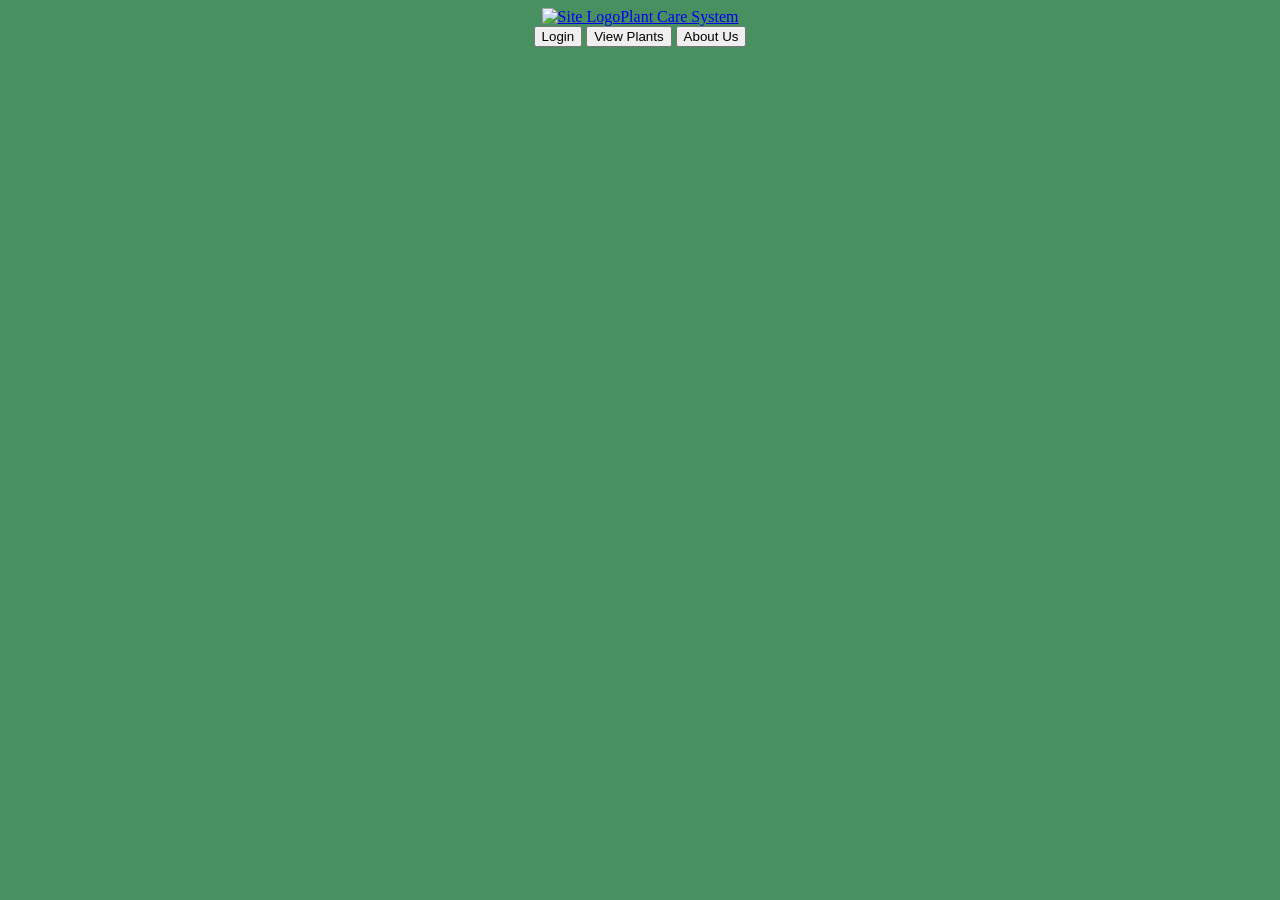
==== src/index.html @ 0596f112 "Update UI" ====
<!DOCTYPE html>
<html lang="en">
<head>
    <meta charset="UTF-8">
    <meta name="viewport" content="width=device-width, initial-scale=1.0">
    <meta name="author" content="Megan Warren">
    <meta name="author" content="Rachal Thornton">
    <title>Plant Care Homepage</title>
    <link rel="icon" type="image/png" href="assets/favicon.png">
    <link rel="stylesheet" href="style.css">
</head>
<body id="index">
    <!-- Nav bar to hold login, view plants, and about us buttons -->
     <nav>
        <!-- Logo/favicon in top left with placeholder name -->
        <a href="#"><img src="assets/favicon.png" alt="Site Logo" width="40" height="40"><span class="logo-text">Plant Care System</span></a>

        <!-- Form to allow PHP POST method -->
        <form method="POST" action="index.php">
            <button type="submit" class="nav-btn">Login</button>
            <button type="submit" class="nav-btn">View Plants</button>
            <button type="submit" class="nav-btn">About Us</button>
        </form>
     </nav>
</body>
</html>
---- src/style.css ----
/* Styles for all pages */
body {
    font-family: Georgia, 'Times New Roman', Times, serif;
}

/* Styles for index.html */
#index {
    background-color: rgb(73, 144, 96);
    text-align: center;
    color: rgb(252, 255, 240);
}

.index-btn {
    background-color: rgb(252, 255, 240);
    color: rgb(73, 144, 96);
    padding: 10px 20px;
}
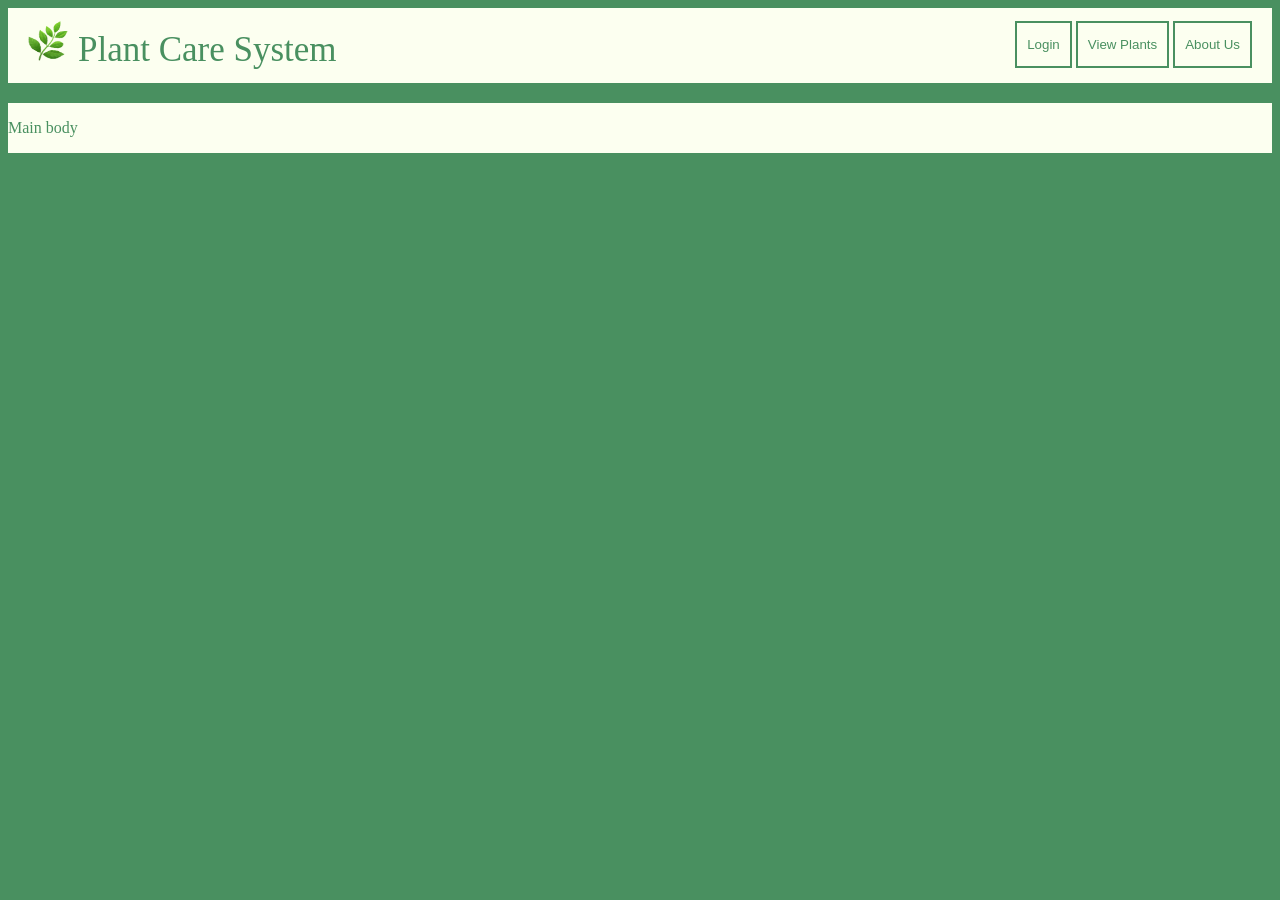
==== commit 646b8171: "Add main body section" ====
--- a/src/index.html
+++ b/src/index.html
@@ -22,5 +22,9 @@
             <button type="submit" class="nav-btn">About Us</button>
         </form>
      </nav>
+
+     <div class="main-body">
+        <p>Main body</p>
+     </div>
 </body>
 </html>
--- a/src/style.css
+++ b/src/style.css
@@ -1,17 +1,60 @@
-/* Styles for all pages */
+/* GENERAL STYLES */
+/* Styles for all body paragraphs */
 body {
     font-family: Georgia, 'Times New Roman', Times, serif;
 }
 
-/* Styles for index.html */
+/* Styles for consistent top nav bar*/
+nav {
+    font-family: Georgia, 'Times New Roman', Times, serif;
+    display: flex;
+    justify-content: space-between;
+    padding: 13px 20px;
+    background-color:rgb(252, 255, 240);
+}
+
+/* Styles for index.html buttons */
+.nav-btn {
+    background-color: rgb(252, 255, 240);
+    color: rgb(73, 144, 96);
+    padding: 14px 10px;
+    border: 2px solid rgb(73, 144, 96);;
+}
+
+/* Styles for index.html buttons on hover*/
+.nav-btn:hover {
+    background-color: rgb(73, 144, 96);
+    color: rgb(252, 255, 240);
+    padding: 14px 10px;
+    transform: translateY(-5px);
+}
+
+/* Styles to remove underline from links */
+a {
+    text-decoration: none;
+}
+
+/* Styles for logo text in nav bar*/
+.logo-text {
+    font-family: Georgia, 'Times New Roman', Times, serif;
+    font-size: 35px;
+    margin-left: 10px;
+    color: rgb(73, 144, 96);
+}
+
+.main-body {
+    background-color: rgb(252, 255, 240);
+    color: rgb(73, 144, 96);
+    margin: 20px 0px;
+    display: flex;
+    justify-content: flex-start;
+}
+
+/* INDEX.HTML STYLES */
+/* Styles for index.html page */
 #index {
     background-color: rgb(73, 144, 96);
     text-align: center;
     color: rgb(252, 255, 240);
 }
 
-.index-btn {
-    background-color: rgb(252, 255, 240);
-    color: rgb(73, 144, 96);
-    padding: 10px 20px;
-}
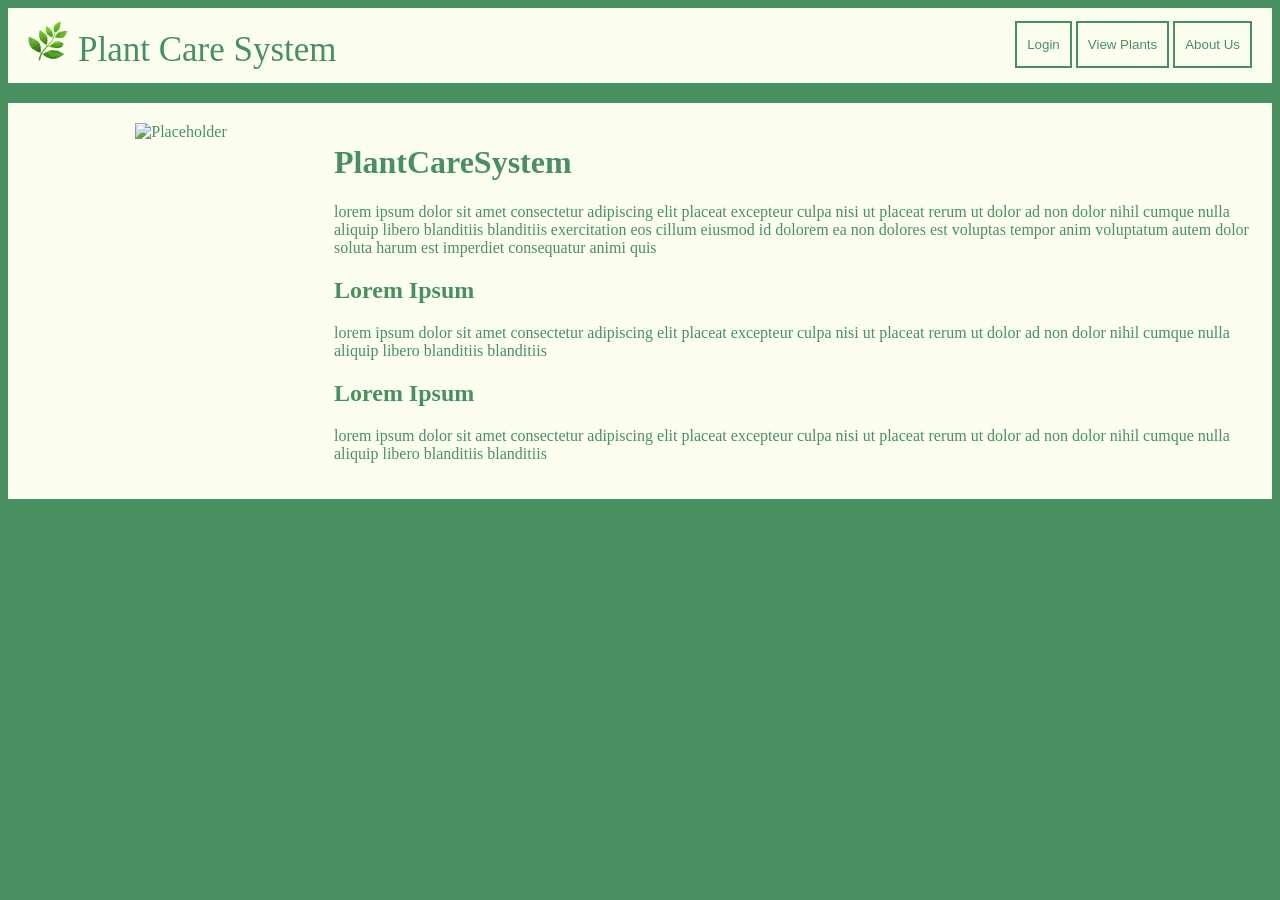
==== commit aea4a40e: "Update format" ====
--- a/src/index.html
+++ b/src/index.html
@@ -17,14 +17,43 @@
 
         <!-- Form to allow PHP POST method -->
         <form method="POST" action="index.php">
-            <button type="submit" class="nav-btn">Login</button>
-            <button type="submit" class="nav-btn">View Plants</button>
-            <button type="submit" class="nav-btn">About Us</button>
+            <button type="submit" class="nav-btn" name="index-btn-login">Login</button>
+            <button type="submit" class="nav-btn" name="index-btn-plants">View Plants</button>
+            <button type="submit" class="nav-btn" name="index-btn-about">About Us</button>
         </form>
      </nav>
 
      <div class="main-body">
-        <p>Main body</p>
+        <!-- Left side of main body is 25% column-->
+        <div class="col-left">
+            <!-- Placeholder name and image -->
+            <img src="https://placehold.co/300x500" alt="Placeholder">
+        </div>
+        
+        <!-- Right side of main body is 75% column-->
+        <div class="col-right">
+            <!-- Placeholder text-->
+            <h1>PlantCareSystem</h1>
+
+            <p>
+                lorem ipsum dolor sit amet consectetur adipiscing elit placeat excepteur culpa nisi ut 
+                placeat rerum ut dolor ad non dolor nihil cumque nulla aliquip libero blanditiis blanditiis 
+                exercitation eos cillum eiusmod id dolorem ea non dolores est voluptas tempor anim voluptatum 
+                autem dolor soluta harum est imperdiet consequatur animi quis
+            </p>
+
+            <h2>Lorem Ipsum</h2>
+            <p>
+                lorem ipsum dolor sit amet consectetur adipiscing elit placeat excepteur culpa nisi ut 
+                placeat rerum ut dolor ad non dolor nihil cumque nulla aliquip libero blanditiis blanditiis 
+            </p>
+
+            <h2>Lorem Ipsum</h2>
+            <p>
+                lorem ipsum dolor sit amet consectetur adipiscing elit placeat excepteur culpa nisi ut 
+                placeat rerum ut dolor ad non dolor nihil cumque nulla aliquip libero blanditiis blanditiis 
+            </p>
+        </div>
      </div>
 </body>
 </html>
--- a/src/style.css
+++ b/src/style.css
@@ -34,7 +34,7 @@
     text-decoration: none;
 }
 
-/* Styles for logo text in nav bar*/
+/* Styles for logo text in nav bar */
 .logo-text {
     font-family: Georgia, 'Times New Roman', Times, serif;
     font-size: 35px;
@@ -42,12 +42,24 @@
     color: rgb(73, 144, 96);
 }
 
+/* Styles for main body of pages */
 .main-body {
     background-color: rgb(252, 255, 240);
     color: rgb(73, 144, 96);
     margin: 20px 0px;
+    padding: 20px;
     display: flex;
     justify-content: flex-start;
+    overflow-wrap: break-word;
+}
+
+.no-flex-body {
+    background-color: rgb(252, 255, 240);
+    color: rgb(73, 144, 96);
+    margin: 20px 0px;
+    padding: 20px;
+    overflow-wrap: break-word;
+    text-align: left;
 }
 
 /* INDEX.HTML STYLES */
@@ -58,3 +70,41 @@
     color: rgb(252, 255, 240);
 }
 
+.col-left {
+    width: 25%;
+}
+
+.col-right {
+    width:75%;
+    text-align: left;
+}
+
+/* LOGIN.HTML STYLES */
+/* Styles for login.html page */
+#login {
+    background-color: rgb(73, 144, 96);
+    text-align: center;
+    color: rgb(252, 255, 240);
+}
+
+/* PLANT.HTML STYLES */
+/* Styles for plant.html page */
+.plant-table {
+  width: 100%;
+  border-collapse: collapse;
+}
+
+.plant-table th, .plant-table td {
+  padding: 12px 15px;
+  border-bottom: 1px solid #ddd;
+  text-align: left;
+}
+
+.plant-table tbody tr {
+  cursor: pointer;
+  transition: background-color 0.2s;
+}
+
+.plant-table tbody tr:hover {
+  background-color: #f1f8f2;
+}
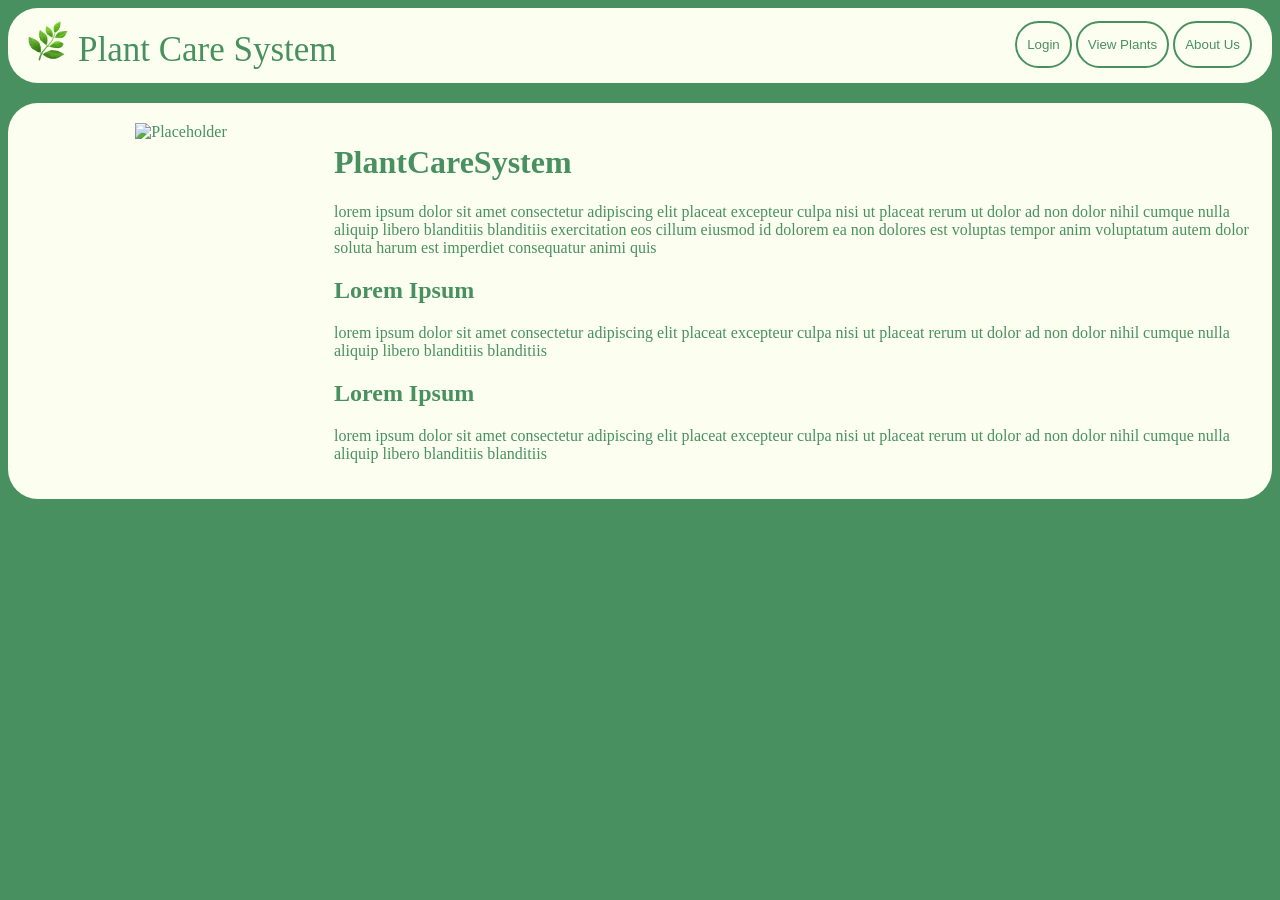
==== commit b0d98a8d: "Fix nav redirect bug" ====
--- a/src/index.html
+++ b/src/index.html
@@ -13,7 +13,7 @@
     <!-- Nav bar to hold login, view plants, and about us buttons -->
      <nav>
         <!-- Logo/favicon in top left with placeholder name -->
-        <a href="#"><img src="assets/favicon.png" alt="Site Logo" width="40" height="40"><span class="logo-text">Plant Care System</span></a>
+        <a href="index.html"><img src="assets/favicon.png" alt="Site Logo" width="40" height="40"><span class="logo-text">Plant Care System</span></a>
 
         <!-- Form to allow PHP POST method -->
         <form method="POST" action="index.php">
--- a/src/style.css
+++ b/src/style.css
@@ -10,6 +10,7 @@
     display: flex;
     justify-content: space-between;
     padding: 13px 20px;
+    border-radius: 30px;
     background-color:rgb(252, 255, 240);
 }
 
@@ -18,7 +19,8 @@
     background-color: rgb(252, 255, 240);
     color: rgb(73, 144, 96);
     padding: 14px 10px;
-    border: 2px solid rgb(73, 144, 96);;
+    border: 2px solid rgb(73, 144, 96);
+    border-radius: 30px;
 }
 
 /* Styles for index.html buttons on hover*/
@@ -26,6 +28,8 @@
     background-color: rgb(73, 144, 96);
     color: rgb(252, 255, 240);
     padding: 14px 10px;
+    border: 2px solid rgb(252, 255, 240);
+    border-radius: 30px;
     transform: translateY(-5px);
 }
 
@@ -51,6 +55,10 @@
     display: flex;
     justify-content: flex-start;
     overflow-wrap: break-word;
+    border-radius: 30px;
+    justify-content: center;
+    align-items: flex-start;
+    position: relative;
 }
 
 .no-flex-body {
@@ -58,6 +66,7 @@
     color: rgb(73, 144, 96);
     margin: 20px 0px;
     padding: 20px;
+    border-radius: 30px;
     overflow-wrap: break-word;
     text-align: left;
 }
@@ -87,6 +96,68 @@
     color: rgb(252, 255, 240);
 }
 
+.container{
+    width: 420px;
+    background: linear-gradient(0deg, rgb(73, 144, 96));
+    border: 2px solid rgba(255, 255, 255, 0.2);
+    backdrop-filter: blur(8px);
+    box-shadow: 0 0 10px rgba(0, 0, 0, 0.2);
+    color: #fff;
+    border-radius: 10px;
+    padding: 30px 40px;
+}
+
+.container h1 {
+    font-size: 36px;
+    text-align: center;
+}
+
+.container .input-box{
+    position: relative;
+    height: 10px;
+    margin: 60px 0;
+}
+
+.input-box input{
+    width: 100;
+    height: 100%;
+    background: rgba(255, 255, 255, 0.2);
+    border: none;
+    outline: none;
+    border: 2px solid rgba(255, 255, 255, 0.2);
+    border-radius: 40px;
+    font-size: 16px;;
+    color: #fff;
+    padding: 20px 45px 20px 20px;
+}
+
+.input-box input::placeholder{
+    color: #fff;
+}
+
+.input-box i{
+    position: absolute;
+    right: 20px;
+    top: 50%;
+    transform: translateY(-50%);
+    color: #fff;
+    font-size: 20px;
+}
+
+.container .submit-btn{
+    width: 100%;
+    height: 45px;
+    background: #fff;
+    border: none;
+    outline: none;
+    border-radius: 40px;
+    box-shadow: 0 0 10px rgba(0, 0, 0, 0.1);
+    cursor: pointer;
+    font-size: 16px;
+    color: #333;
+    font-weight: 600;
+}
+
 /* PLANT.HTML STYLES */
 /* Styles for plant.html page */
 .plant-table {
@@ -96,7 +167,7 @@
 
 .plant-table th, .plant-table td {
   padding: 12px 15px;
-  border-bottom: 1px solid #ddd;
+  border-bottom: 1px solid rgb(73, 144, 96);
   text-align: left;
 }
 
@@ -108,3 +179,53 @@
 .plant-table tbody tr:hover {
   background-color: #f1f8f2;
 }
+
+/* PLANT-INFO.HTML STYLES */
+/* Styles for plant-info.html page */
+.expand-box {
+  width: 300px;
+  border: 1px solid rgb(73, 144, 96);
+  border-radius: 6px;
+  overflow: hidden; /* Keep hidden content from overflowing */
+}
+
+/* Hide the checkbox */
+.toggle-input {
+  display: none;
+}
+
+/* Clickable header */
+.box-header {
+  display: flex;
+  justify-content: space-between;
+  padding: 15px;
+  background-color: #f1f1f1;
+  font-weight: bold;
+  user-select: none; /* Prevents text highlighting */
+}
+
+/* Ease the transition of box expanding */
+.box-header .icon {
+  transition: transform 0.3s ease;
+}
+
+/* Hide content by default using max height */
+.box-content {
+  max-height: 0;
+  opacity: 0;
+  padding: 0 15px;
+  overflow: hidden;
+  transition: max-height 0.3s ease, opacity 0.3s ease, padding 0.3s ease;
+}
+
+/* When checkbox is checked, expand the content container */
+.toggle-input:checked ~ .box-content {
+  max-height: 200px; 
+  opacity: 1;
+  padding: 15px; 
+}
+
+/* Rotate the icon arrow when opened */
+.toggle-input:checked ~ .box-header .icon {
+  transform: rotate(180deg);
+}
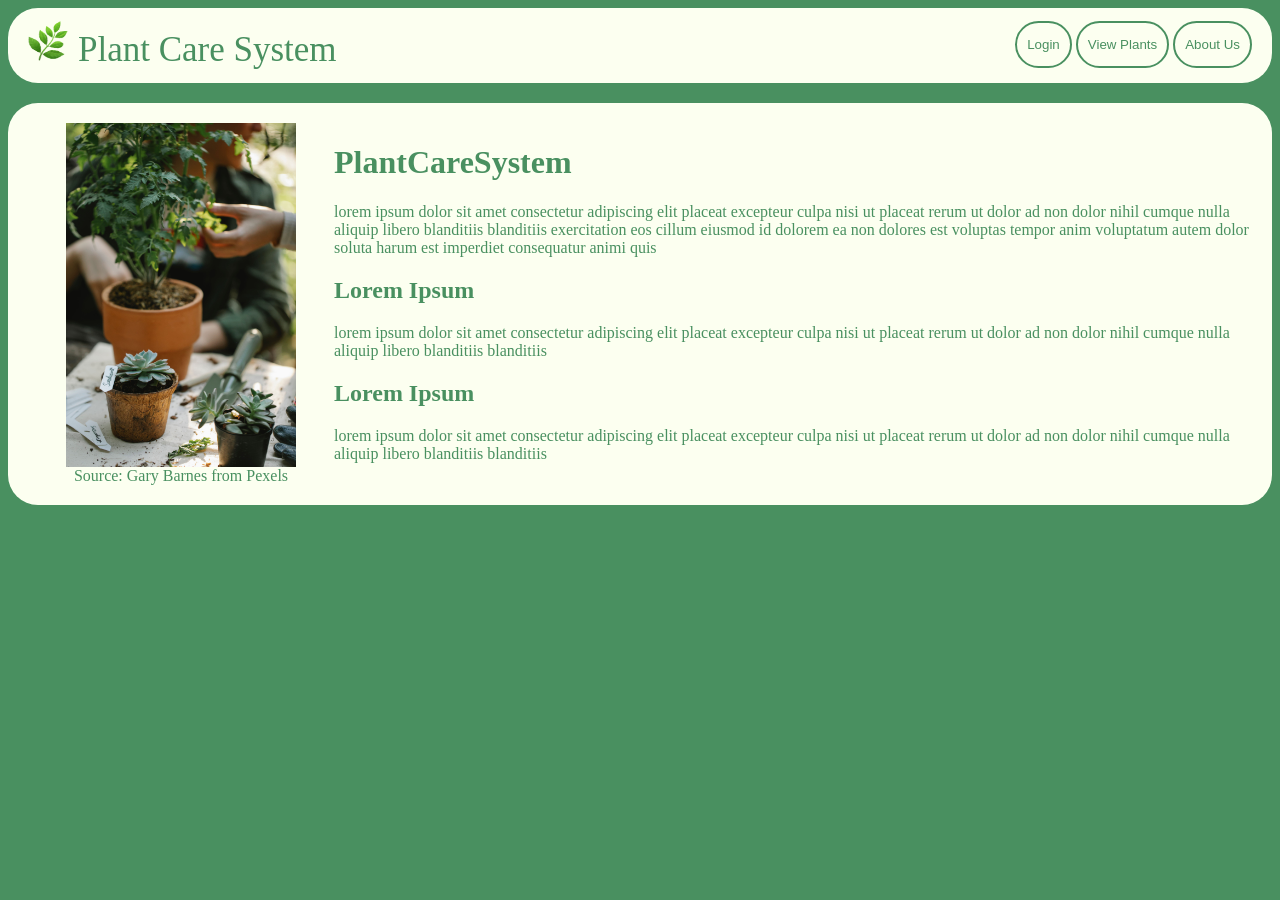
==== commit 16a17646: "Add plant picture to index" ====
--- a/src/index.html
+++ b/src/index.html
@@ -27,7 +27,8 @@
         <!-- Left side of main body is 25% column-->
         <div class="col-left">
             <!-- Placeholder name and image -->
-            <img src="https://placehold.co/300x500" alt="Placeholder">
+            <img src="assets/index-plant.jpg" alt="A picture of 2 potted plants." style="width: 75%; height: auto;">
+            <a href=" https://www.pexels.com/photo/crop-gardeners-against-assorted-potted-plants-on-table-6231871/"> Source: Gary Barnes from Pexels</a>
         </div>
         
         <!-- Right side of main body is 75% column-->
--- a/src/style.css
+++ b/src/style.css
@@ -81,6 +81,15 @@
 
 .col-left {
     width: 25%;
+    display: flex;
+    flex-direction: column;
+    align-items: center;
+    text-align: center;
+}
+
+.col-left a {
+    text-decoration: none;
+    color: rgb(73, 144, 96);
 }
 
 .col-right {
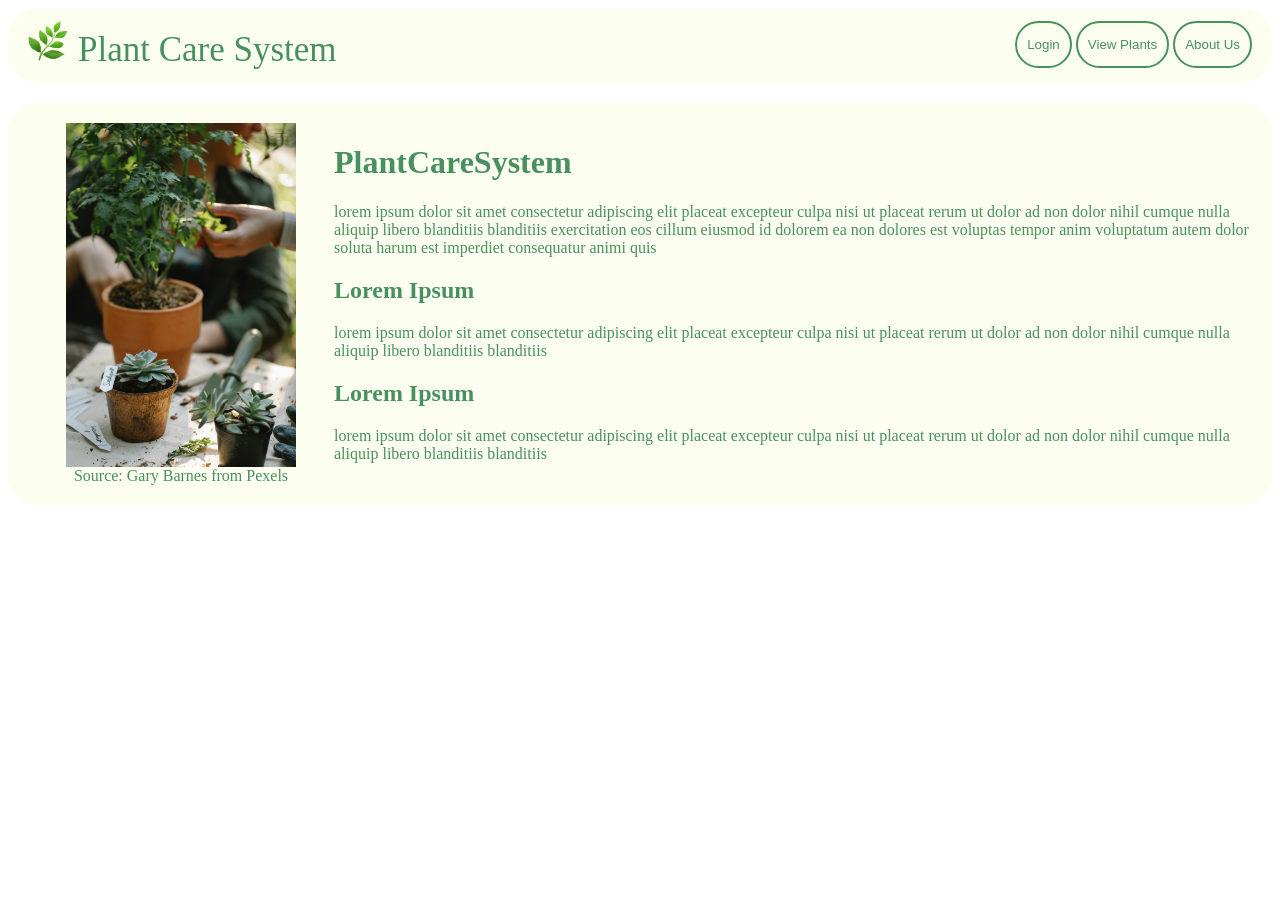
==== commit 267f5ea4: "Attempting to connect login page to a backend database... Not complete yet, had to update environmen" ====
--- a/src/index.html
+++ b/src/index.html
@@ -9,7 +9,6 @@
     <link rel="icon" type="image/png" href="assets/favicon.png">
     <link rel="stylesheet" href="style.css">
 </head>
-<body id="index">
     <!-- Nav bar to hold login, view plants, and about us buttons -->
      <nav>
         <!-- Logo/favicon in top left with placeholder name -->
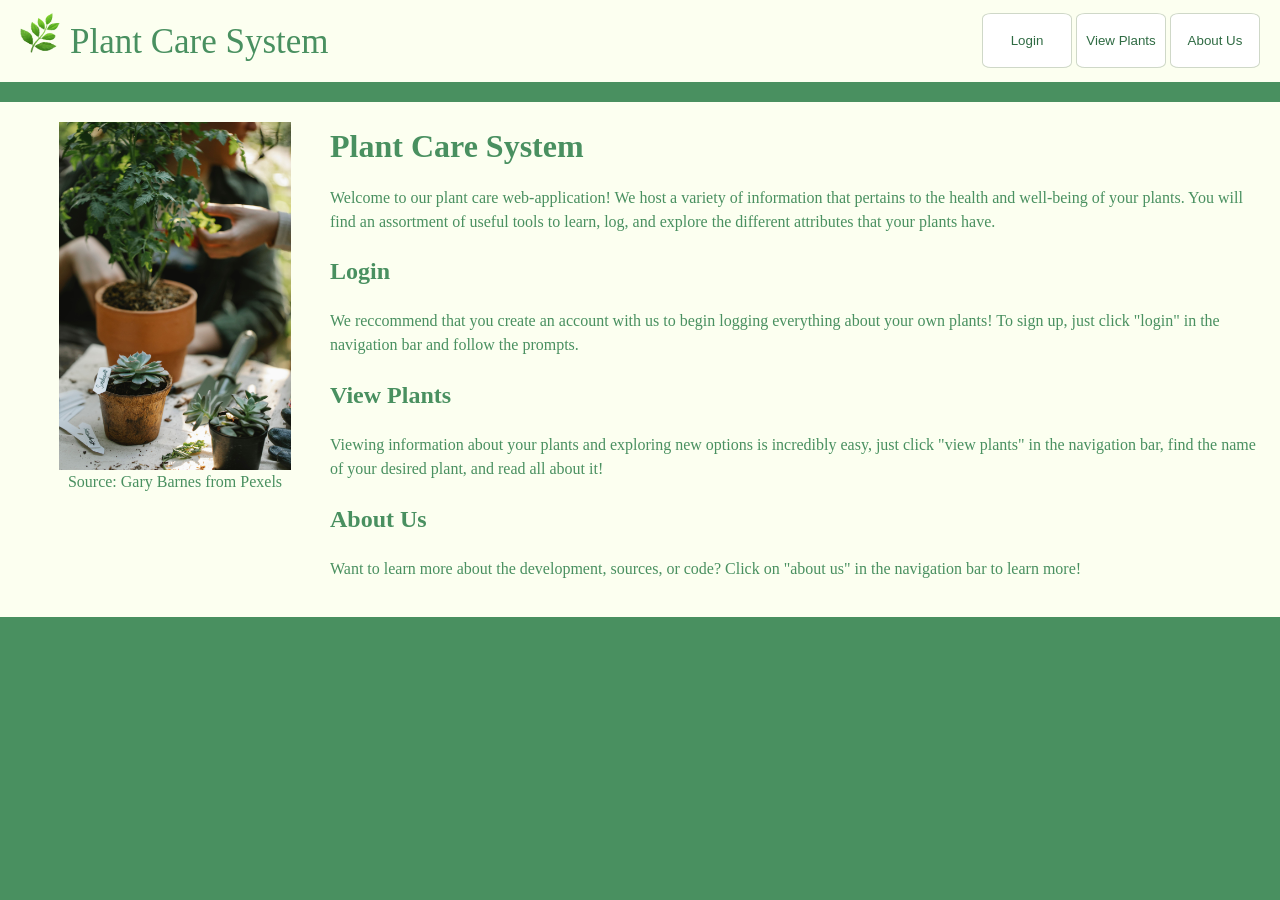
==== commit eb045f4f: "Add description text" ====
--- a/src/index.html
+++ b/src/index.html
@@ -9,6 +9,8 @@
     <link rel="icon" type="image/png" href="assets/favicon.png">
     <link rel="stylesheet" href="style.css">
 </head>
+
+<body id="index">
     <!-- Nav bar to hold login, view plants, and about us buttons -->
      <nav>
         <!-- Logo/favicon in top left with placeholder name -->
@@ -33,25 +35,30 @@
         <!-- Right side of main body is 75% column-->
         <div class="col-right">
             <!-- Placeholder text-->
-            <h1>PlantCareSystem</h1>
+            <h1>Plant Care System</h1>
 
             <p>
-                lorem ipsum dolor sit amet consectetur adipiscing elit placeat excepteur culpa nisi ut 
-                placeat rerum ut dolor ad non dolor nihil cumque nulla aliquip libero blanditiis blanditiis 
-                exercitation eos cillum eiusmod id dolorem ea non dolores est voluptas tempor anim voluptatum 
-                autem dolor soluta harum est imperdiet consequatur animi quis
+                Welcome to our plant care web-application! We host a variety of information that pertains to the
+                health and well-being of your plants. You will find an assortment of useful tools to learn, log, 
+                and explore the different attributes that your plants have.
             </p>
 
-            <h2>Lorem Ipsum</h2>
+            <h2>Login</h2>
             <p>
-                lorem ipsum dolor sit amet consectetur adipiscing elit placeat excepteur culpa nisi ut 
-                placeat rerum ut dolor ad non dolor nihil cumque nulla aliquip libero blanditiis blanditiis 
+                We reccommend that you create an account with us to begin logging everything about your own plants!
+                To sign up, just click "login" in the navigation bar and follow the prompts.
             </p>
 
-            <h2>Lorem Ipsum</h2>
+            <h2>View Plants</h2>
             <p>
-                lorem ipsum dolor sit amet consectetur adipiscing elit placeat excepteur culpa nisi ut 
-                placeat rerum ut dolor ad non dolor nihil cumque nulla aliquip libero blanditiis blanditiis 
+                Viewing information about your plants and exploring new options is incredibly easy, just click "view plants"
+                in the navigation bar, find the name of your desired plant, and read all about it!
+            </p>
+
+            <h2>About Us</h2>
+            <p>
+                Want to learn more about the development, sources, or code? Click on "about us" in the navigation bar to
+                learn more!
             </p>
         </div>
      </div>
--- a/src/style.css
+++ b/src/style.css
@@ -1,35 +1,69 @@
 /* GENERAL STYLES */
 /* Styles for all body paragraphs */
+
+:root {
+    --bg: #f2f5ee;
+    --ink: #1f2a22;
+    --muted: #5d6b60;
+    --line: #cfd8c8;
+    --leaf: #2f6b43;
+    --leaf-dark: #22502f;
+    --danger: #a63d2f;
+    --sel: #e1ecd8;
+    --bg2: #fcfff0;
+}
+
 body {
     font-family: Georgia, 'Times New Roman', Times, serif;
+    margin: 0;
+    background: var(--bg);
+    color: var(--ink);
+    line-height: 1.5;
+}
+
+main {
+    max-width: 640px;
+    margin: 0 auto;
+    padding: 32px 20px;
+}
+
+h1 {
+    font-size: 2rem;
+    margin: 0 0 4px;
+}
+
+.sub {
+    color: var(--muted);
+    margin: 0 0 24px;
 }
 
 /* Styles for consistent top nav bar*/
 nav {
     font-family: Georgia, 'Times New Roman', Times, serif;
+    background-color: var(--bg2);
     display: flex;
     justify-content: space-between;
     padding: 13px 20px;
-    border-radius: 30px;
-    background-color:rgb(252, 255, 240);
+    /* backdrop-filter: blur(8px); */
+    /* position: sticky; */
+    top: 0;
 }
 
 /* Styles for index.html buttons */
 .nav-btn {
-    background-color: rgb(252, 255, 240);
-    color: rgb(73, 144, 96);
-    padding: 14px 10px;
-    border: 2px solid rgb(73, 144, 96);
-    border-radius: 30px;
+    width: 90px;
+    height: 55px;
+    border: 1.5px solid var(--line);
+    border-radius: 10%;
+    background: #fff;
+    color: var(--leaf);
 }
 
 /* Styles for index.html buttons on hover*/
 .nav-btn:hover {
-    background-color: rgb(73, 144, 96);
-    color: rgb(252, 255, 240);
-    padding: 14px 10px;
-    border: 2px solid rgb(252, 255, 240);
-    border-radius: 30px;
+    background-color: var(--line);
+    color: var(--ink);
+    border-radius: 10%;
     transform: translateY(-5px);
 }
 
@@ -40,7 +74,7 @@
 
 /* Styles for logo text in nav bar */
 .logo-text {
-    font-family: Georgia, 'Times New Roman', Times, serif;
+    /* font-family: Georgia, 'Times New Roman', Times, serif; */
     font-size: 35px;
     margin-left: 10px;
     color: rgb(73, 144, 96);
@@ -55,7 +89,6 @@
     display: flex;
     justify-content: flex-start;
     overflow-wrap: break-word;
-    border-radius: 30px;
     justify-content: center;
     align-items: flex-start;
     position: relative;
@@ -66,7 +99,6 @@
     color: rgb(73, 144, 96);
     margin: 20px 0px;
     padding: 20px;
-    border-radius: 30px;
     overflow-wrap: break-word;
     text-align: left;
 }
@@ -93,7 +125,7 @@
 }
 
 .col-right {
-    width:75%;
+    width: 75%;
     text-align: left;
 }
 
@@ -105,7 +137,7 @@
     color: rgb(252, 255, 240);
 }
 
-.container{
+.container {
     width: 420px;
     background: linear-gradient(0deg, rgb(73, 144, 96));
     border: 2px solid rgba(255, 255, 255, 0.2);
@@ -121,13 +153,15 @@
     text-align: center;
 }
 
-.container .input-box{
+.container .input-box {
     position: relative;
     height: 10px;
     margin: 60px 0;
-}
-
-.input-box input{
+    justify-content: center;
+    display: flex;
+}
+
+.input-box input {
     width: 100;
     height: 100%;
     background: rgba(255, 255, 255, 0.2);
@@ -135,106 +169,266 @@
     outline: none;
     border: 2px solid rgba(255, 255, 255, 0.2);
     border-radius: 40px;
-    font-size: 16px;;
+    font-size: 16px;
     color: #fff;
     padding: 20px 45px 20px 20px;
 }
 
-.input-box input::placeholder{
-    color: #fff;
-}
-
-.input-box i{
-    position: absolute;
+.input-box input::placeholder {
+    color: #fff;
+}
+
+.input-box i {
     right: 20px;
-    top: 50%;
-    transform: translateY(-50%);
     color: #fff;
     font-size: 20px;
 }
 
-.container .submit-btn{
-    width: 100%;
+.container .submit-btn {
+    width: 100px;
     height: 45px;
     background: #fff;
     border: none;
     outline: none;
-    border-radius: 40px;
-    box-shadow: 0 0 10px rgba(0, 0, 0, 0.1);
+    border-radius: 10px;
+    font-size: 16px;
+    color: var(--muted);
+    font-weight: 600;
+    position: relative;
+    left: 50%;
+    transform: translateX(-50%);
+}
+
+.container .submit-btn:hover{
+    color: var(--line);
     cursor: pointer;
-    font-size: 16px;
-    color: #333;
-    font-weight: 600;
 }
 
 /* PLANT.HTML STYLES */
 /* Styles for plant.html page */
 .plant-table {
-  width: 100%;
-  border-collapse: collapse;
-}
-
-.plant-table th, .plant-table td {
-  padding: 12px 15px;
-  border-bottom: 1px solid rgb(73, 144, 96);
-  text-align: left;
+    width: 100%;
+    border-collapse: collapse;
+}
+
+li { display: flex;
+    align-items: center;
+    gap: 12px;
+}
+
+.thumb {
+    width: 56px;
+    height: 56px;
+    object-fit: cover;
+    border-radius: 6px;
+}
+
+.plant-table th,
+.plant-table td {
+    padding: 12px 15px;
+    border-bottom: 1px solid rgb(73, 144, 96);
+    text-align: left;
 }
 
 .plant-table tbody tr {
-  cursor: pointer;
-  transition: background-color 0.2s;
+    cursor: pointer;
+    transition: background-color 0.2s;
 }
 
 .plant-table tbody tr:hover {
-  background-color: #f1f8f2;
+    background-color: #f1f8f2;
 }
 
 /* PLANT-INFO.HTML STYLES */
 /* Styles for plant-info.html page */
 .expand-box {
-  width: 300px;
-  border: 1px solid rgb(73, 144, 96);
-  border-radius: 6px;
-  overflow: hidden; /* Keep hidden content from overflowing */
+    width: 300px;
+    border: 1px solid rgb(73, 144, 96);
+    border-radius: 6px;
+    overflow: hidden;
+    /* Keep hidden content from overflowing */
 }
 
 /* Hide the checkbox */
 .toggle-input {
-  display: none;
+    display: none;
 }
 
 /* Clickable header */
 .box-header {
-  display: flex;
-  justify-content: space-between;
-  padding: 15px;
-  background-color: #f1f1f1;
-  font-weight: bold;
-  user-select: none; /* Prevents text highlighting */
+    display: flex;
+    justify-content: space-between;
+    padding: 15px;
+    background-color: #f1f1f1;
+    font-weight: bold;
+    user-select: none;
+    /* Prevents text highlighting */
 }
 
 /* Ease the transition of box expanding */
 .box-header .icon {
-  transition: transform 0.3s ease;
+    transition: transform 0.3s ease;
 }
 
 /* Hide content by default using max height */
 .box-content {
-  max-height: 0;
-  opacity: 0;
-  padding: 0 15px;
-  overflow: hidden;
-  transition: max-height 0.3s ease, opacity 0.3s ease, padding 0.3s ease;
+    max-height: 0;
+    opacity: 0;
+    padding: 0 15px;
+    overflow: hidden;
+    transition: max-height 0.3s ease, opacity 0.3s ease, padding 0.3s ease;
 }
 
 /* When checkbox is checked, expand the content container */
-.toggle-input:checked ~ .box-content {
-  max-height: 200px; 
-  opacity: 1;
-  padding: 15px; 
+.toggle-input:checked~.box-content {
+    max-height: 200px;
+    opacity: 1;
+    padding: 15px;
 }
 
 /* Rotate the icon arrow when opened */
-.toggle-input:checked ~ .box-header .icon {
-  transform: rotate(180deg);
-}
+.toggle-input:checked~.box-header .icon {
+    transform: rotate(180deg);
+}
+
+ul {
+    list-style: none;
+    margin: 0;
+    padding: 0;
+    border-top: 1px solid var(--line);
+}
+
+li {
+    padding: 14px 12px;
+    border-bottom: 1px solid var(--line);
+    cursor: pointer;
+}
+
+li:hover {
+    background: #e9f0e3;
+}
+
+li[aria-selected="true"] {
+    background: var(--sel);
+    box-shadow: inset 4px 0 0 var(--leaf);
+}
+
+.name {
+    font-weight: bold;
+}
+
+.meta {
+    color: var(--muted);
+    font-size: .95rem;
+}
+
+.empty {
+    color: var(--muted);
+    padding: 20px 12px;
+}
+
+dialog {
+    border: 1px solid var(--line);
+    border-radius: 8px;
+    padding: 24px;
+    width: min(420px, 92vw);
+    background: #fff;
+    color: var(--ink);
+}
+
+dialog::backdrop {
+    background: rgba(20, 30, 22, .4);
+}
+
+dialog h2 {
+    margin: 0 0 16px;
+    font-size: 1.3rem;
+}
+
+label {
+    display: block;
+    margin-bottom: 14px;
+    font-size: .95rem;
+}
+
+input {
+    display: block;
+    width: 100%;
+    margin-top: 4px;
+    padding: 8px 10px;
+    border: 1px solid var(--line);
+    border-radius: 4px;
+    font: inherit;
+}
+
+.actions {
+    display: flex;
+    justify-content: flex-end;
+    gap: 8px;
+    margin-top: 8px;
+}
+
+.actions button {
+    padding: 8px 16px;
+    border-radius: 4px;
+    font: inherit;
+    cursor: pointer;
+    border: 1px solid var(--leaf);
+    background: #fff;
+    color: var(--leaf);
+}
+
+.actions .primary {
+    background: var(--leaf);
+    color: #fff;
+}
+
+.actions .primary:hover {
+    background: var(--leaf-dark);
+}
+
+/* STYLES FOR THE MOD BUTTONS */
+.tools {
+    display: flex;
+    justify-content: flex-end;
+    gap: 10px;
+    margin-bottom: 16px;
+}
+
+.tools button {
+    width: 44px;
+    height: 44px;
+    border: 1.5px solid var(--leaf);
+    border-radius: 50%;
+    background: #fff;
+    color: var(--leaf);
+    font-size: 1.4rem;
+    line-height: 1;
+    cursor: pointer;
+}
+
+.tools button:hover:not(:disabled) {
+    background: var(--leaf);
+    color: #fff;
+}
+
+#removeBtn {
+    border-color: var(--danger);
+    color: var(--danger);
+}
+
+#removeBtn:hover:not(:disabled) {
+    background: var(--danger);
+}
+
+.tools button:disabled {
+    opacity: .35;
+    cursor: not-allowed;
+}
+
+button:focus-visible,
+input:focus-visible {
+    outline: 3px solid #86b894;
+    outline-offset: 2px;
+}
+
